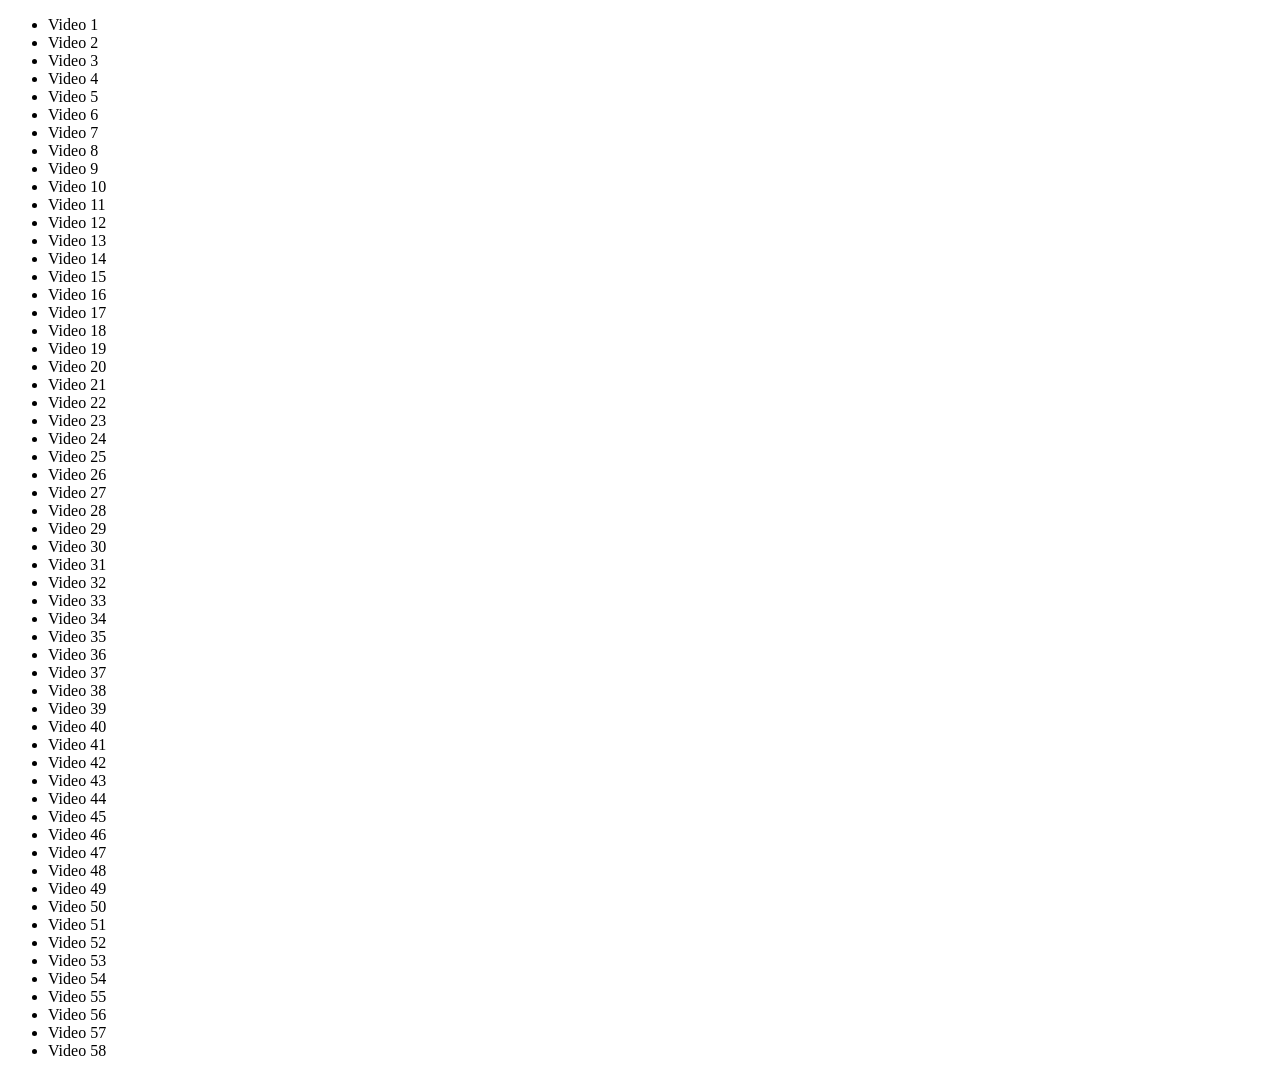
==== 18 - Adding Up Times with Reduce/index.html @ c43d4fd0 "console for total time" ====
<!DOCTYPE html>
<html lang="en">

<head>
  <meta charset="UTF-8">
  <title>Videos</title>
</head>

<body>
  <ul class="videos">
    <li data-time="5:43">
      Video 1
    </li>
    <li data-time="2:33">
      Video 2
    </li>
    <li data-time="3:45">
      Video 3
    </li>
    <li data-time="0:47">
      Video 4
    </li>
    <li data-time="5:21">
      Video 5
    </li>
    <li data-time="6:56">
      Video 6
    </li>
    <li data-time="3:46">
      Video 7
    </li>
    <li data-time="5:25">
      Video 8
    </li>
    <li data-time="3:14">
      Video 9
    </li>
    <li data-time="3:31">
      Video 10
    </li>
    <li data-time="5:59">
      Video 11
    </li>
    <li data-time="3:07">
      Video 12
    </li>
    <li data-time="11:29">
      Video 13
    </li>
    <li data-time="8:57">
      Video 14
    </li>
    <li data-time="5:49">
      Video 15
    </li>
    <li data-time="5:52">
      Video 16
    </li>
    <li data-time="5:50">
      Video 17
    </li>
    <li data-time="9:13">
      Video 18
    </li>
    <li data-time="11:51">
      Video 19
    </li>
    <li data-time="7:58">
      Video 20
    </li>
    <li data-time="4:40">
      Video 21
    </li>
    <li data-time="4:45">
      Video 22
    </li>
    <li data-time="6:46">
      Video 23
    </li>
    <li data-time="7:24">
      Video 24
    </li>
    <li data-time="7:12">
      Video 25
    </li>
    <li data-time="5:23">
      Video 26
    </li>
    <li data-time="3:34">
      Video 27
    </li>
    <li data-time="8:22">
      Video 28
    </li>
    <li data-time="5:17">
      Video 29
    </li>
    <li data-time="3:10">
      Video 30
    </li>
    <li data-time="4:43">
      Video 31
    </li>
    <li data-time="19:43">
      Video 32
    </li>
    <li data-time="0:47">
      Video 33
    </li>
    <li data-time="0:47">
      Video 34
    </li>
    <li data-time="3:14">
      Video 35
    </li>
    <li data-time="3:59">
      Video 36
    </li>
    <li data-time="2:43">
      Video 37
    </li>
    <li data-time="4:17">
      Video 38
    </li>
    <li data-time="6:56">
      Video 39
    </li>
    <li data-time="3:05">
      Video 40
    </li>
    <li data-time="2:06">
      Video 41
    </li>
    <li data-time="1:59">
      Video 42
    </li>
    <li data-time="1:49">
      Video 43
    </li>
    <li data-time="3:36">
      Video 44
    </li>
    <li data-time="7:10">
      Video 45
    </li>
    <li data-time="3:44">
      Video 46
    </li>
    <li data-time="3:44">
      Video 47
    </li>
    <li data-time="4:36">
      Video 48
    </li>
    <li data-time="3:16">
      Video 49
    </li>
    <li data-time="1:10">
      Video 50
    </li>
    <li data-time="6:10">
      Video 51
    </li>
    <li data-time="2:14">
      Video 52
    </li>
    <li data-time="3:46">
      Video 53
    </li>
    <li data-time="6:05">
      Video 54
    </li>
    <li data-time="6:03">
      Video 55
    </li>
    <li data-time="12:39">
      Video 56
    </li>
    <li data-time="1:56">
      Video 57
    </li>
    <li data-time="4:04">
      Video 58
    </li>
  </ul>
  <script src="index.js"></script>
</body>

</html>
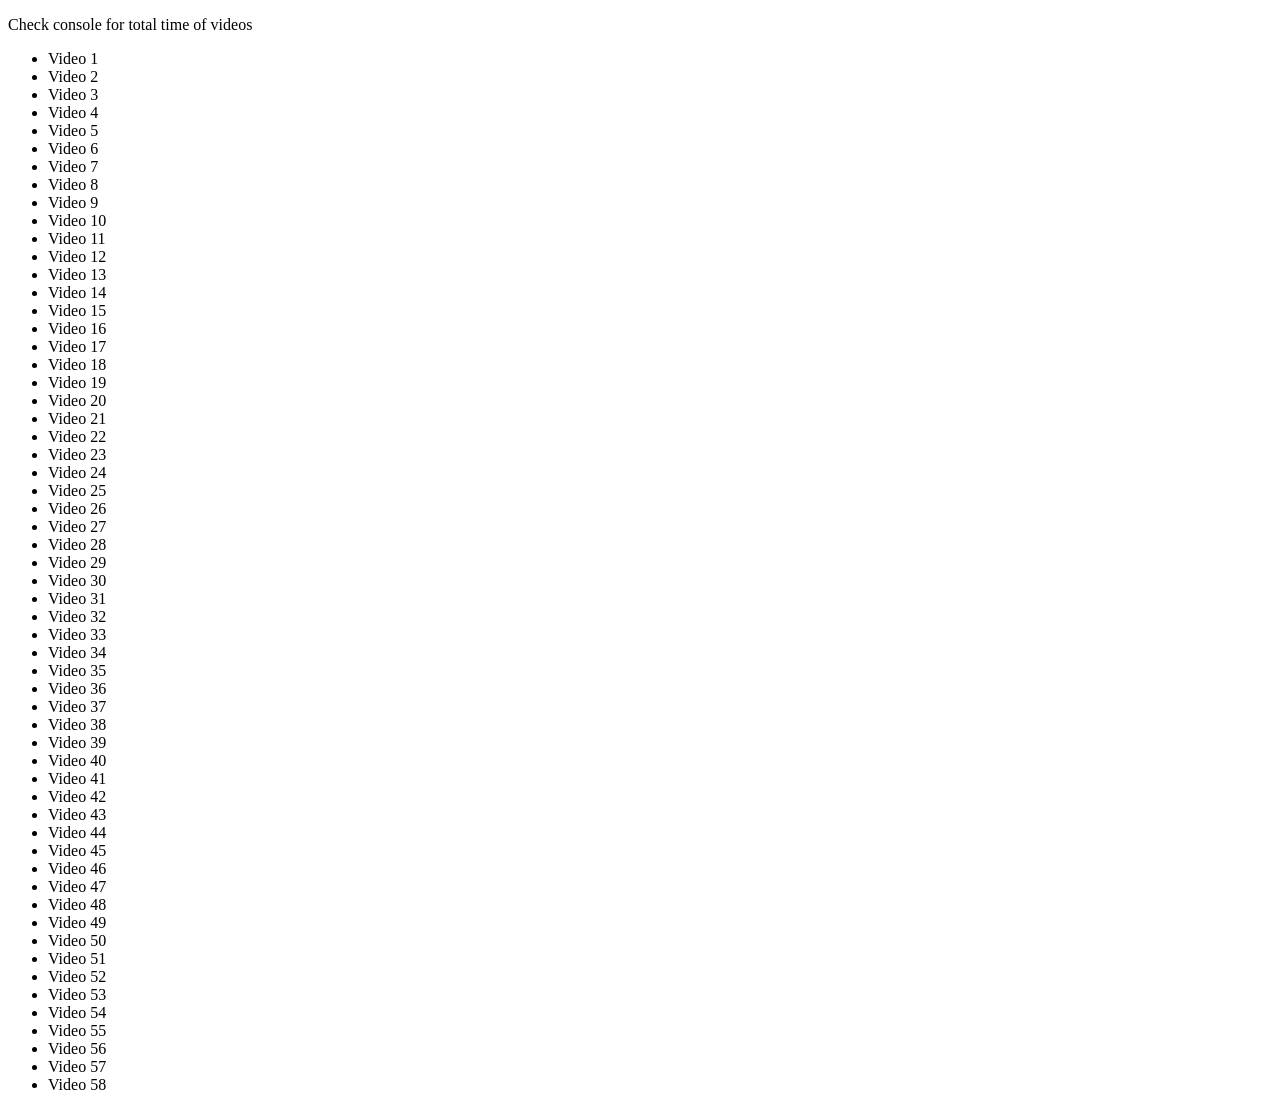
==== commit 5451f3f5: "check cosole for total time" ====
--- a/18 - Adding Up Times with Reduce/index.html
+++ b/18 - Adding Up Times with Reduce/index.html
@@ -7,6 +7,7 @@
 </head>
 
 <body>
+  <p>Check console for total time of videos</p>
   <ul class="videos">
     <li data-time="5:43">
       Video 1
